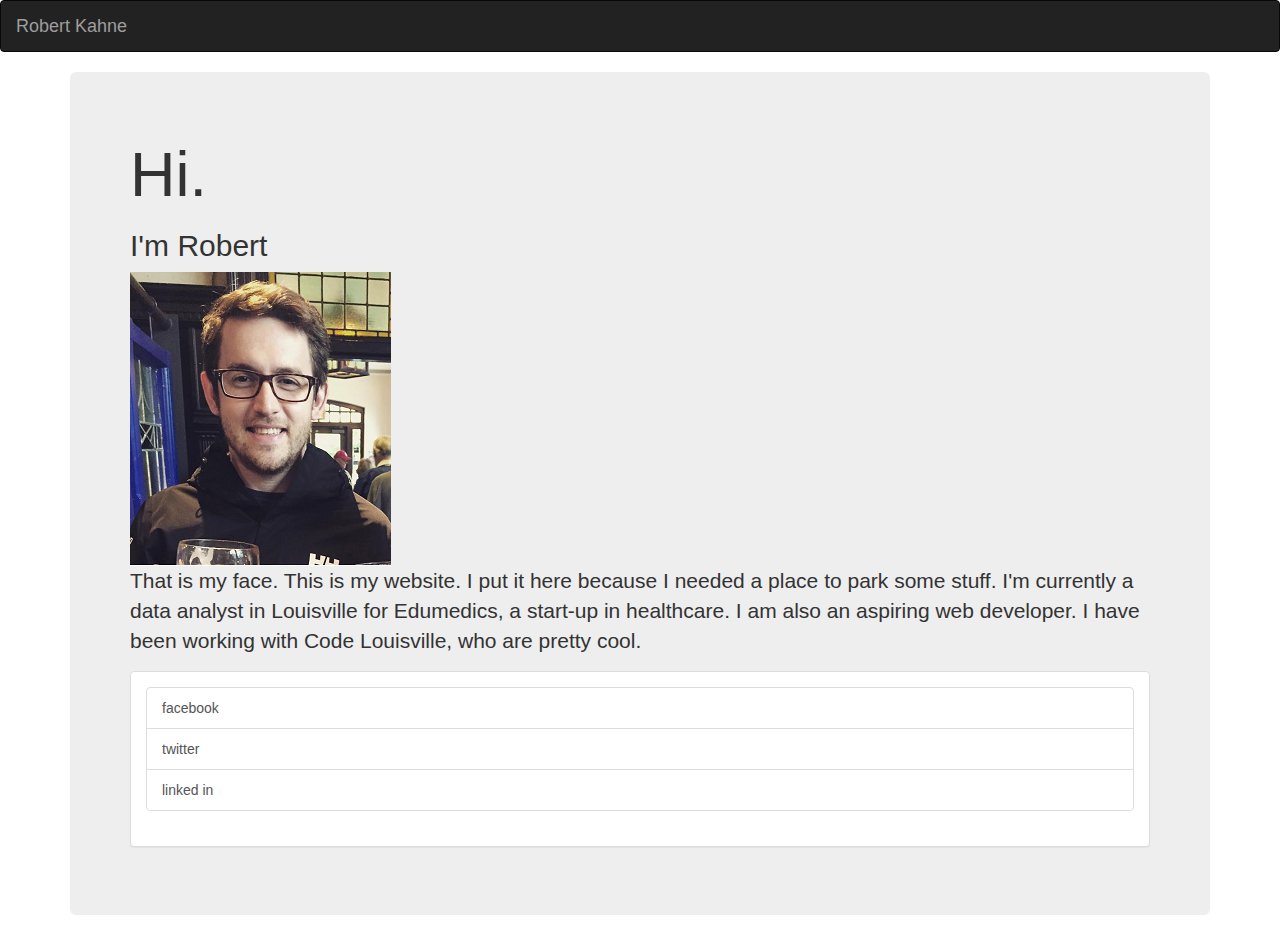
==== index.html @ 888621ff "added a homepage" ====
<!DOCTYPE html>
<html>
<head>
    <link rel="stylesheet" href="https://maxcdn.bootstrapcdn.com/bootstrap/3.3.5/css/bootstrap.min.css">
</head>
<body>
    <nav class="navbar navbar-inverse" role="navigation">
        <div class="navbar-header">
            <a class="navbar-brand" href="http://robertkahne.net">Robert Kahne</a>
        </div>
    </nav>
    <div class="container">
        <div class="jumbotron">
            <h1>Hi.</h1>
            <h2>I'm Robert</h2>
            <img src="Head.png">
            <p>That is my face.  This is my website.  I put it here because I needed a place to park some stuff. I'm currently a data analyst in Louisville for Edumedics, a start-up in healthcare.  I am also an aspiring web developer.  I have been working with Code Louisville, who are pretty cool.</p>
            <div class="panel panel-default">
                <div class=panel-body>
                    <ul class=list-group>
                        <a href="https://www.facebook.com/rkahne" class="list-group-item">facebook</a>
                        <a href="https://www.twitter.com/rkahne" class="list-group-item">twitter</a>
                        <a href="https://www.linkedin.com/in/rkahne" class="list-group-item">linked in</a>
                    </ul>
                </div>
            </div>
        </div>
    </div>
</body>
</html>
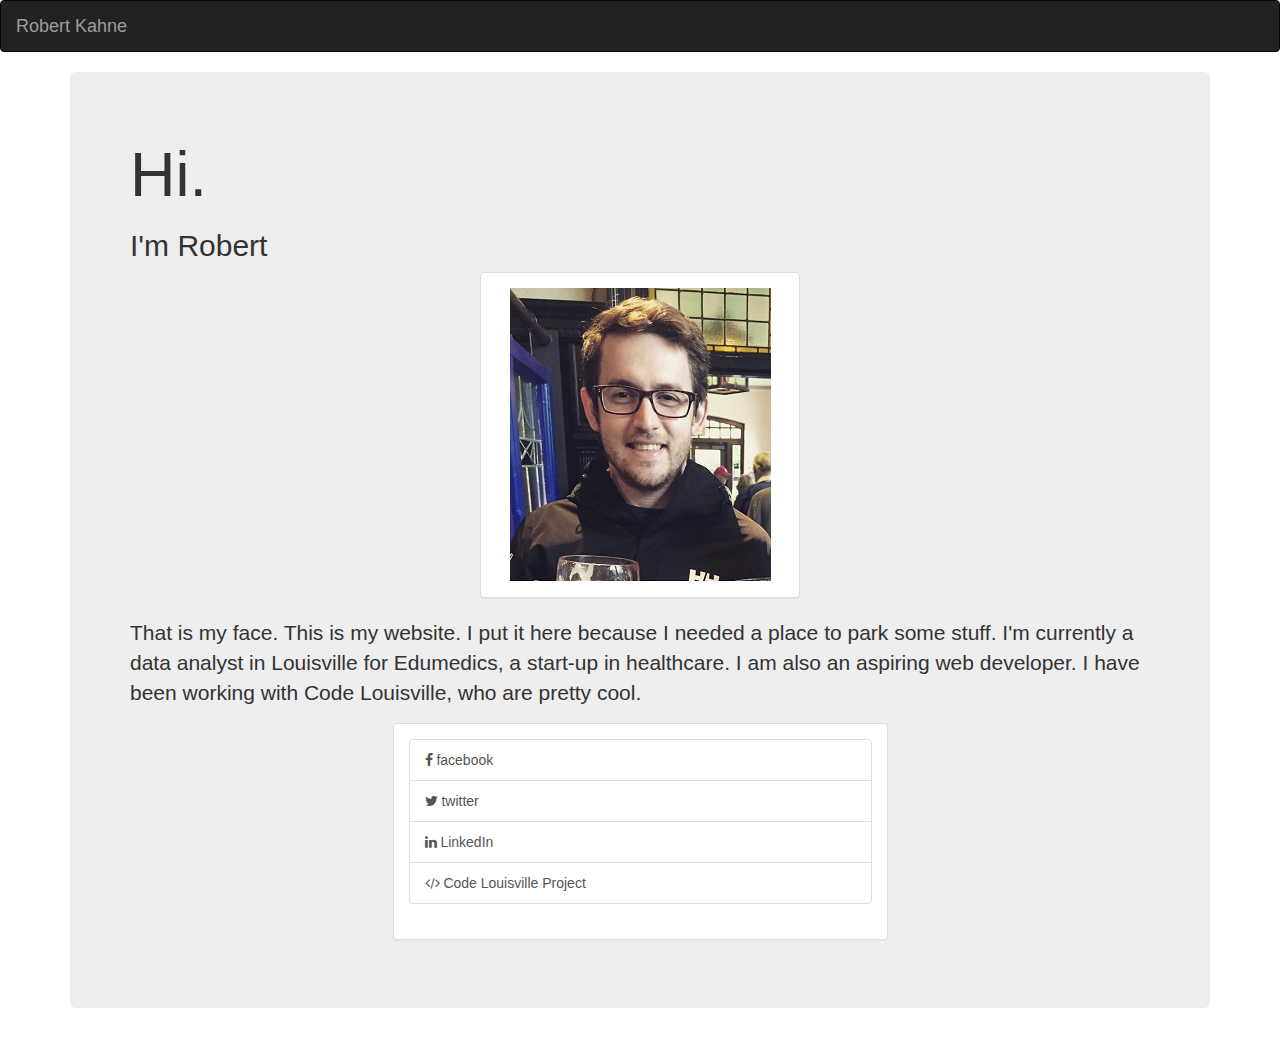
==== commit 2acbcad1: "added some padding to my homepage picture and some awesome font icons." ====
--- a/index.html
+++ b/index.html
@@ -2,6 +2,7 @@
 <html>
 <head>
     <link rel="stylesheet" href="https://maxcdn.bootstrapcdn.com/bootstrap/3.3.5/css/bootstrap.min.css">
+    <link rel="stylesheet" href="https://maxcdn.bootstrapcdn.com/font-awesome/4.4.0/css/font-awesome.min.css">
 </head>
 <body>
     <nav class="navbar navbar-inverse" role="navigation">
@@ -13,15 +14,28 @@
         <div class="jumbotron">
             <h1>Hi.</h1>
             <h2>I'm Robert</h2>
-            <img src="Head.png">
-            <p>That is my face.  This is my website.  I put it here because I needed a place to park some stuff. I'm currently a data analyst in Louisville for Edumedics, a start-up in healthcare.  I am also an aspiring web developer.  I have been working with Code Louisville, who are pretty cool.</p>
-            <div class="panel panel-default">
-                <div class=panel-body>
-                    <ul class=list-group>
-                        <a href="https://www.facebook.com/rkahne" class="list-group-item">facebook</a>
-                        <a href="https://www.twitter.com/rkahne" class="list-group-item">twitter</a>
-                        <a href="https://www.linkedin.com/in/rkahne" class="list-group-item">linked in</a>
-                    </ul>
+            <div class="row">
+                <div class="col-md-4 col-md-offset-4">
+                    <div class="panel panel-default">  
+                        <div class="panel-body">
+                            <img src="Head.png" id="head" style="display:block; margin-left: auto; margin-right:auto;"></img>
+                        </div>
+                    </div>
+                </div>
+            </div>
+            <p>That is my face.  This is my website.  I put it here because I needed a place to park some stuff. I'm currently a data analyst in Louisville for Edumedics, a start-up in healthcare.  I am also an aspiring web developer.  I have been working with Code Louisville, who are pretty cool.</p>          
+            <div class="row">
+                <div class="col-md-6 col-md-offset-3">
+                    <div class="panel panel-default">  
+                        <div class="panel-body">
+                            <ul class=list-group>
+                                <a href="https://www.facebook.com/rkahne" class="list-group-item"><i class="fa fa-facebook"></i>  facebook</a>
+                                <a href="https://www.twitter.com/rkahne" class="list-group-item"><i class="fa fa-twitter"></i>  twitter</a>
+                                <a href="https://www.linkedin.com/in/rkahne" class="list-group-item"><i class="fa fa-linkedin"></i>  LinkedIn</a>
+                                <a href="/robert/codelouisvilleproject" class="list-group-item"><i class="fa fa-code"></i>  Code Louisville Project</a>
+                            </ul>
+                        </div>
+                    </div>
                 </div>
             </div>
         </div>
